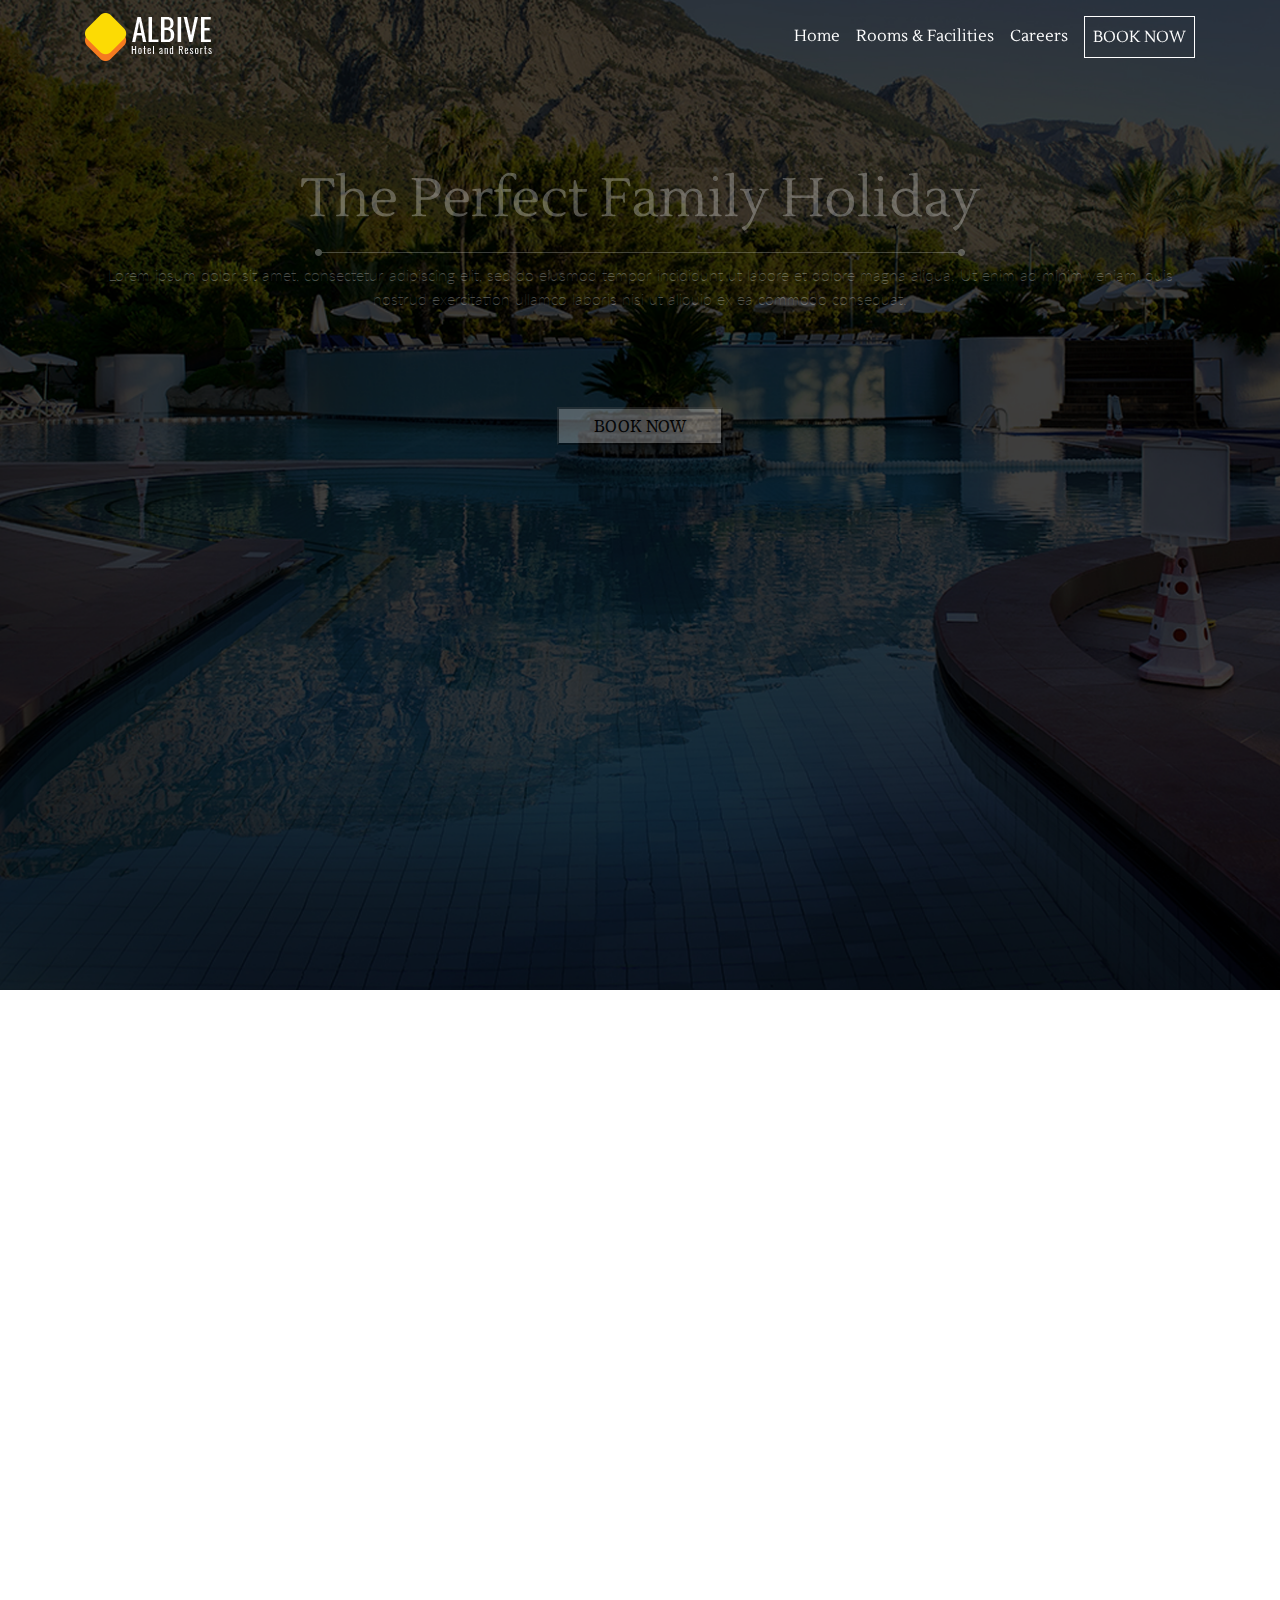
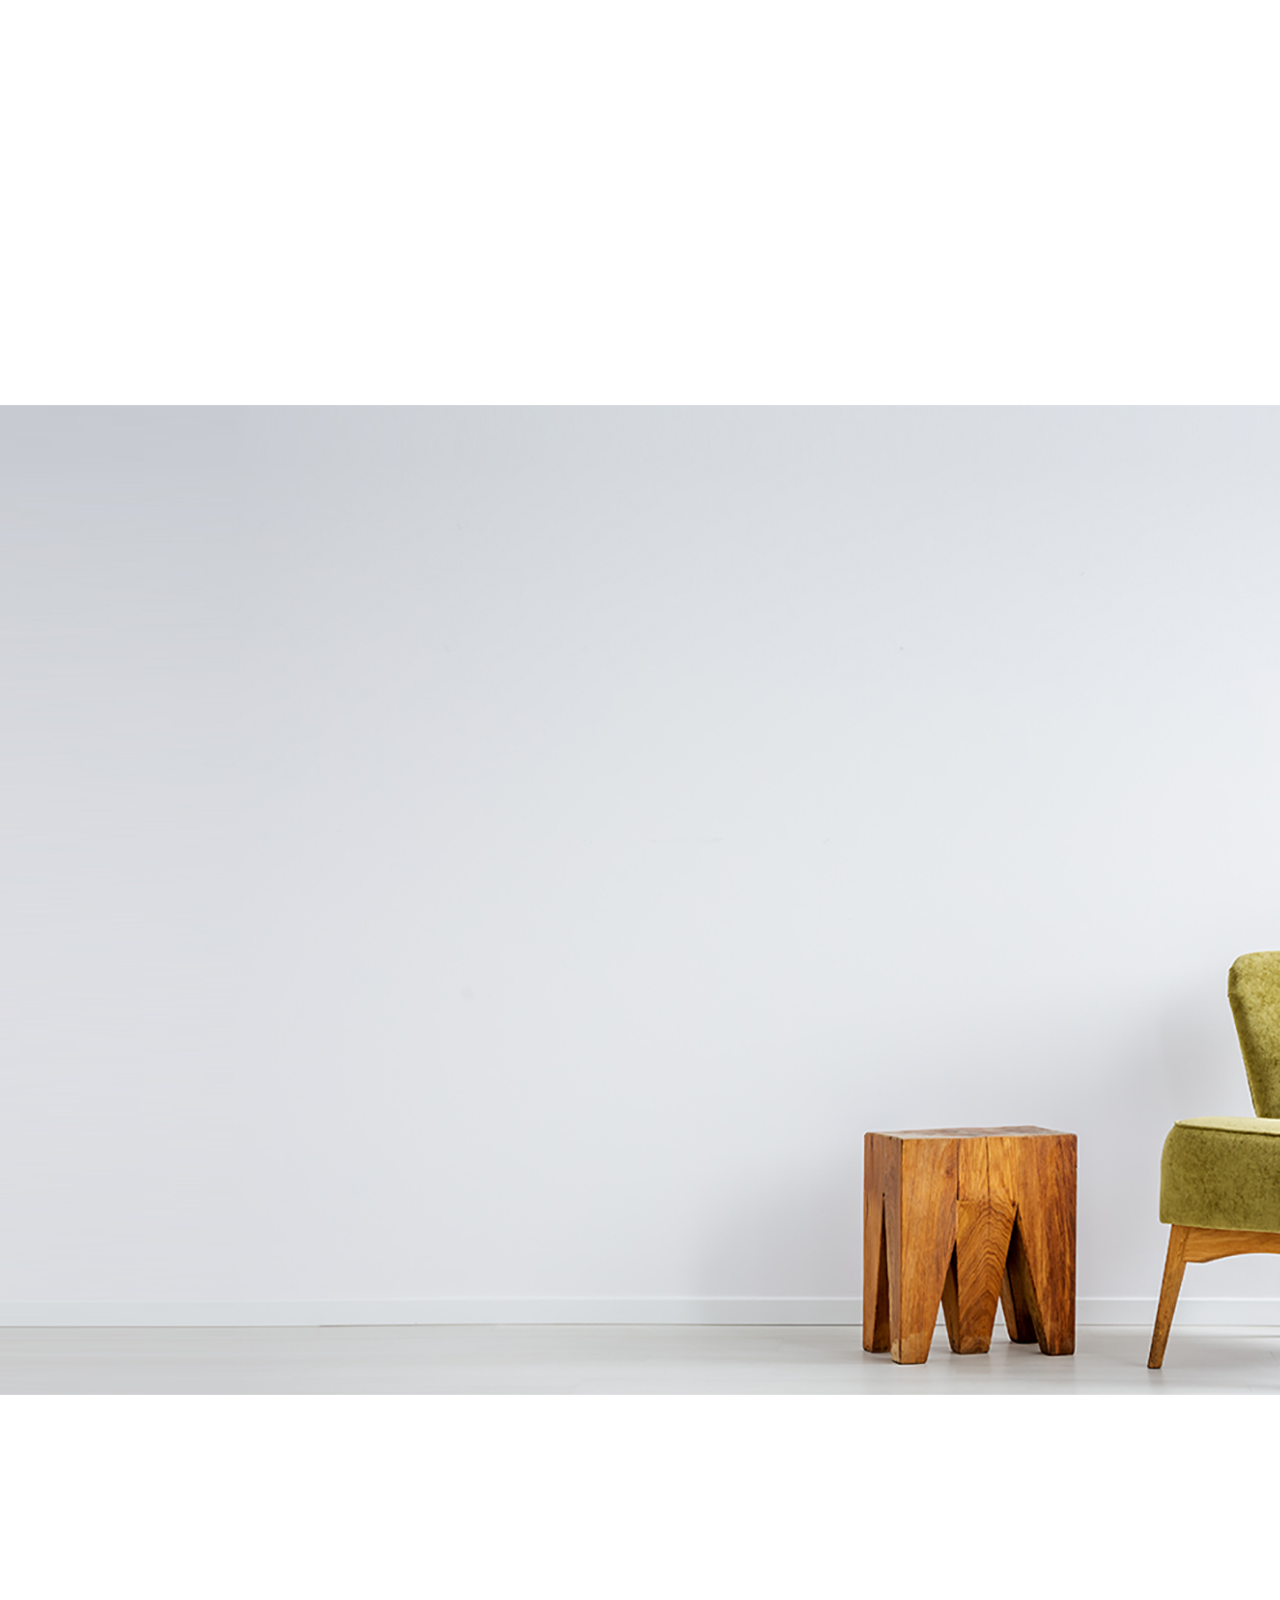
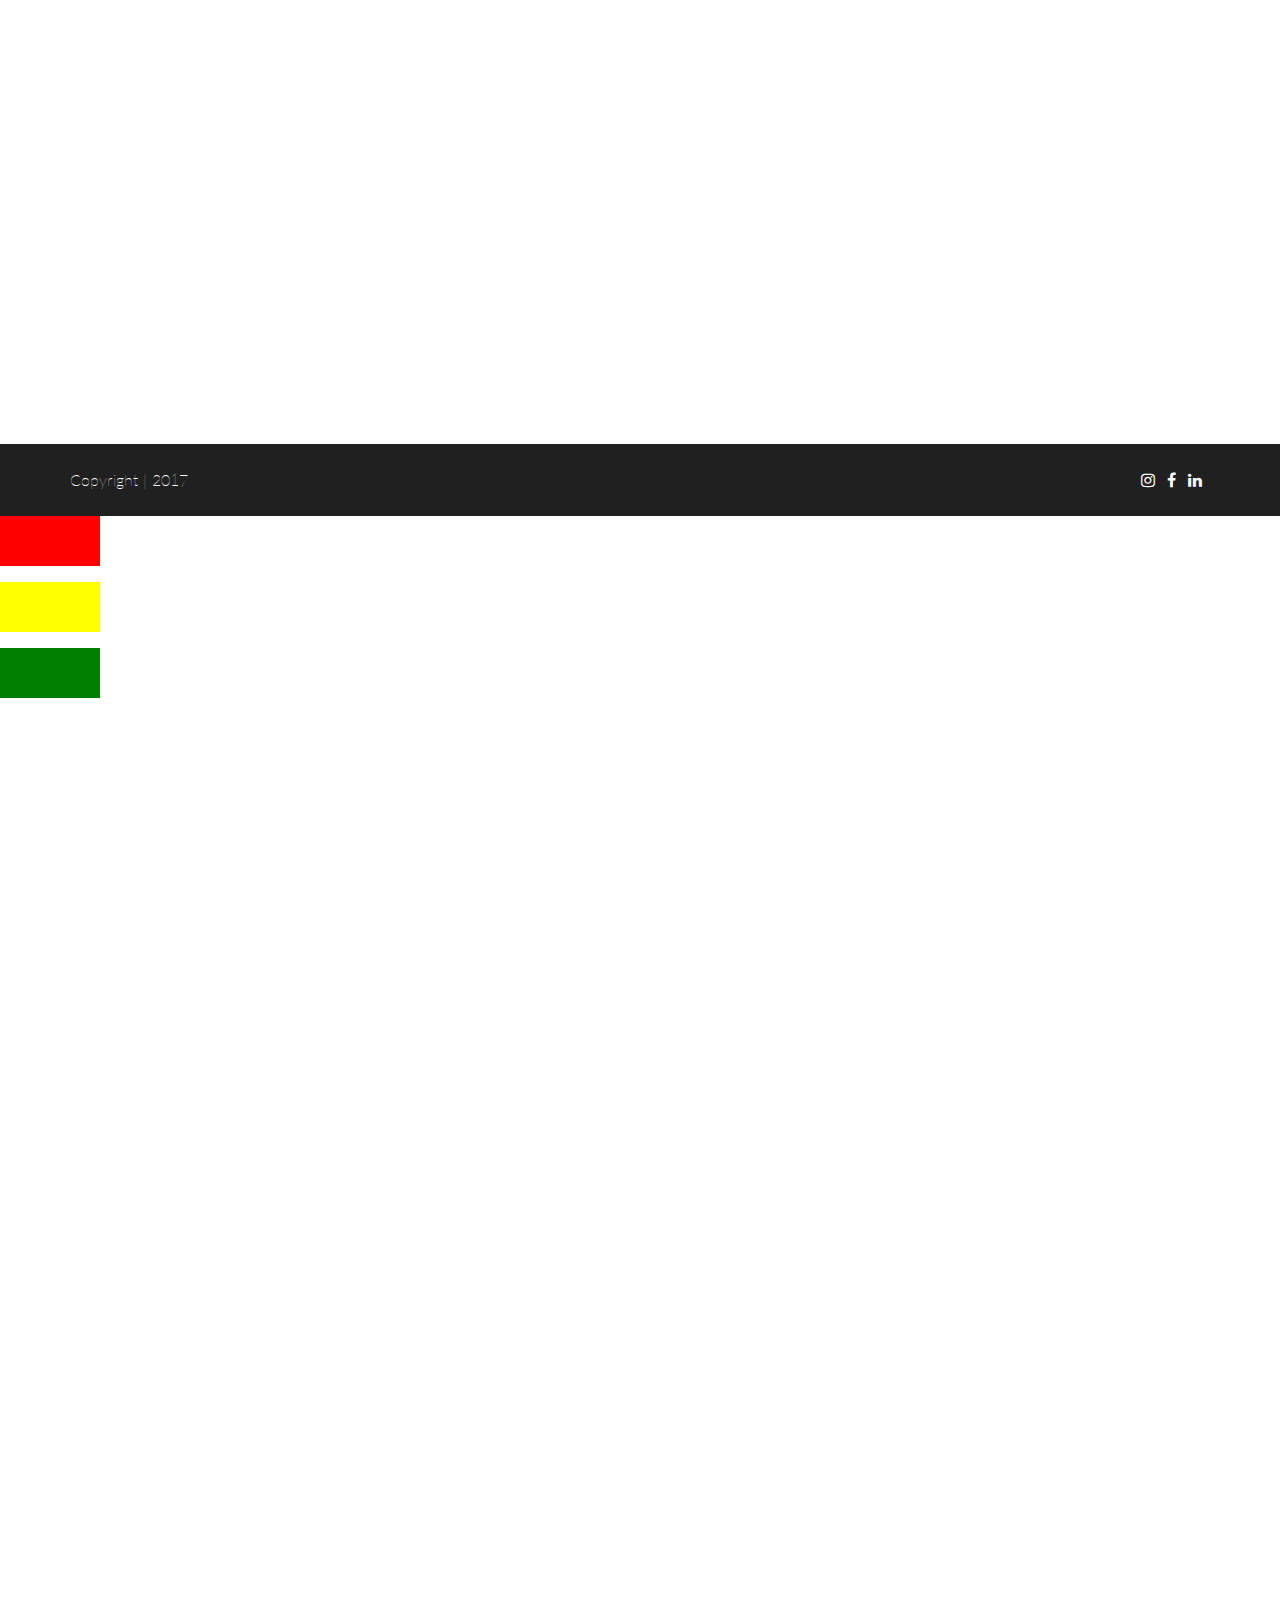
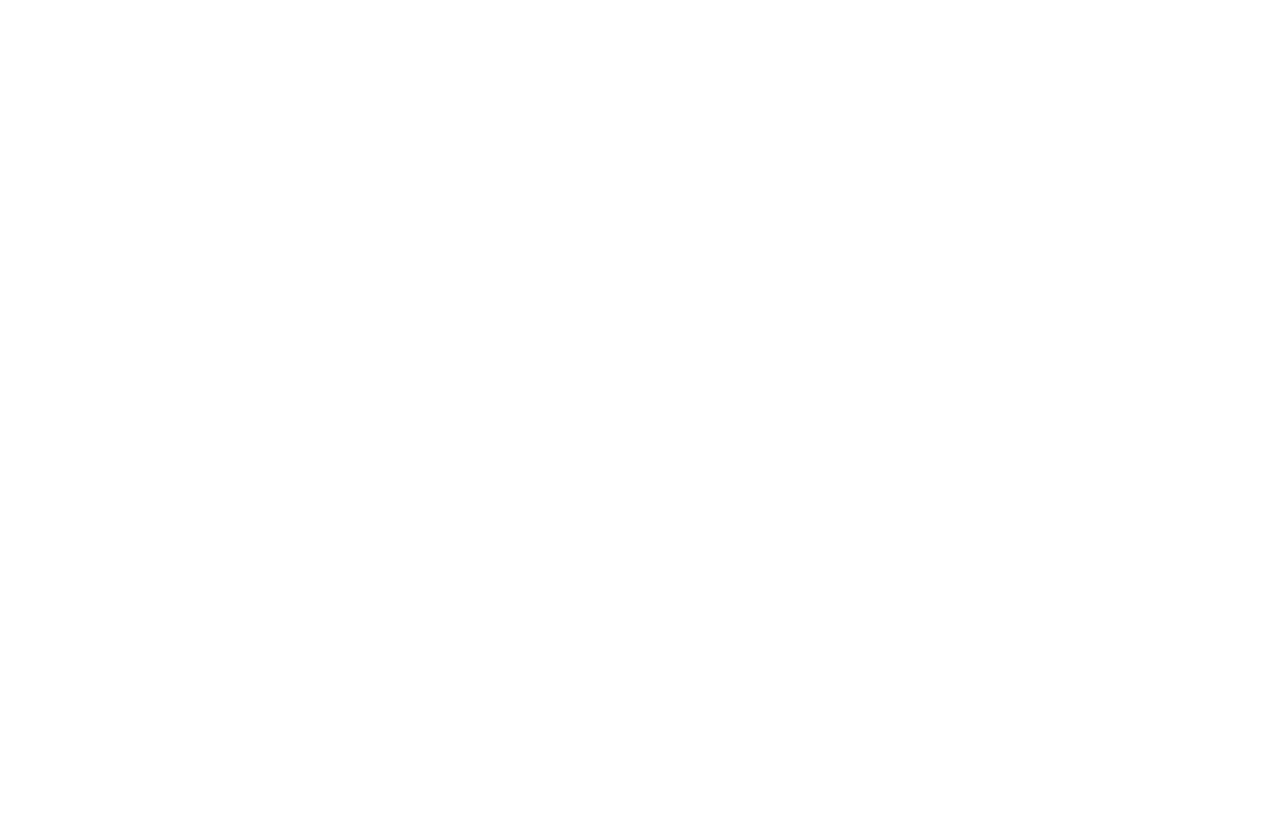
==== index.html @ 394cccb9 "Add files via upload" ====
<!DOCTYPE html>
<html lang="en">

<head>

    <meta charset="utf-8">
    <meta name="viewport" content="width=device-width, initial-scale=1, shrink-to-fit=no">
    <meta name="description" content="">
    <meta name="author" content="">

    <title>Template 1</title>

    <!-- Bootstrap core CSS -->
    <link href="vendor/bootstrap/css/bootstrap.min.css" rel="stylesheet">

    <!-- Custom fonts for this template -->
    <link href="vendor/font-awesome/css/font-awesome.min.css" rel="stylesheet" type="text/css">
    <link href='https://fonts.googleapis.com/css?family=Open+Sans:300italic,400italic,600italic,700italic,800italic,400,300,600,700,800'
        rel='stylesheet' type='text/css'>
    <link href='https://fonts.googleapis.com/css?family=Merriweather:400,300,300italic,400italic,700,700italic,900,900italic'
        rel='stylesheet' type='text/css'>

    <!-- Custom styles for this template -->
    <link href="css/creative.min.css" rel="stylesheet">
    <link href="css/style.css" rel="stylesheet">

</head>

<body>
    <a name="home"></a>
    <nav class="navbar navbar-expand-lg navbar-light fixed-top">
        <div class="container">
            <a class="navbar-brand" href="#home">
                <img src="img/Logo.png" alt="">
            </a>
            <button class="navbar-toggler" type="button" data-toggle="collapse" data-target="#navbarNav" aria-controls="navbarNav" aria-expanded="false"
                aria-label="Toggle navigation">
                <span class="navbar-toggler-icon"></span>
            </button>
            <div class="collapse navbar-collapse" id="navbarNav">
                <ul class="navbar-nav">
                    <li class="nav-item active">
                        <a class="nav-link" href="#home">Home
                            <span class="sr-only">(current)</span>
                        </a>
                    </li>
                    <li class="nav-item">
                        <a class="nav-link" href="#facilities">Rooms &amp; Facilities</a>
                    </li>
                    <li class="nav-item">
                        <a class="nav-link" href="#career">Careers</a>
                    </li>
                    <li class="nav-item">
                        <a class="nav-link book-btn ml-lg-2" href="#Booknow">BOOK NOW</a>
                    </li>
                </ul>
            </div>
        </div>
    </nav>
    <div class="banner-container">
        <div class="container">
            <div class="col-lg-12 centered hide1">
                <h1 class="text-overlay-title text-center text-white">The Perfect Family Holiday</h1>
                <div class="overlay-div">
                    <img src="img/overlay-div.png" alt="">
                </div>
                <p class="text-overlay-content">Lorem ipsum dolor sit amet, consectetur adipiscing elit, sed do eiusmod tempor incididunt ut labore et dolore
                    magna aliqua. Ut enim ad minim veniam, quis nostrud exercitation ullamco laboris nisi ut aliquip ex ea
                    commodo consequat.
                </p>
                <a href="#Booknow">
                    <button class="overlay-booknow booknow">BOOK NOW</button>
                </a>
            </div>
        </div>
    </div>


    <a name="facilities"></a>




    <section class="rooms-facilities">
        <div class="container">
            <div class="hideme">
                <h1 class="text-center">Rooms &amp; Facilities</span>
                </h1>
                <p class="text-center mt-lg-2 rooms-facilities-desc"> Lorem ipsum dolor sit amet, consectetur adipiscing elit, sed do eiusmod tempor incididunt ut labore et dolore
                    magna aliqua.
                </p>
            </div>
            <div class="hideme">
                <div class="row">
                    <div class="col-lg-8">
                        <div id="carouselExampleControls" class="carousel slide" data-ride="carousel">
                            <div class="carousel-inner">
                                <div class="carousel-item active">
                                    <img class="d-block w-100" src="img/Facilities_01.jpg" alt="First slide">
                                </div>
                                <div class="carousel-item">
                                    <img class="d-block w-100" src="img/Facilities_max_04.jpg" alt="First slide">
                                </div>
                                <div class="carousel-item">
                                    <img class="d-block w-100" src="img/Facilities_max_05.jpg" alt="Second slide">
                                </div>
                                <div class="carousel-item">
                                    <img class="d-block w-100" src="img/Facilities_max_01.jpg" alt="Third slide">
                                </div>
                                <div class="carousel-item">
                                    <img class="d-block w-100" src="img/Facilities_max_03.jpg" alt="Third slide">
                                </div>
                                <div class="carousel-item">
                                    <img class="d-block w-100" src="img/Facilities_max_02.jpg" alt="Third slide">
                                </div>
                            </div>
                            <a class="carousel-control-prev" href="#carouselExampleControls" role="button" data-slide="prev">
                                <span class="carousel-control-prev-icon" aria-hidden="true"></span>
                                <span class="sr-only">Previous</span>
                            </a>
                            <a class="carousel-control-next" href="#carouselExampleControls" role="button" data-slide="next">
                                <span class="carousel-control-next-icon" aria-hidden="true"></span>
                                <span class="sr-only">Next</span>
                            </a>
                        </div>
                    </div>
                    <div class="col-lg-4">
                        <div class="">
                            <div class="form-group">
                                <select class="form-control no-border">
                                    <option>2 Bedrooms Unit</option>
                                    <option>3 Bedrooms Unit</option>
                                    <option>4 Bedrooms Unit</option>
                                    <option>5 Bedrooms Unit</option>
                                    <option>6 Bedrooms Unit</option>
                                </select>
                            </div>
                        </div>
                        <p class="unit-text mt-lg-3">Lorem ipsum dolor sit amet, consectetur adipiscing elit, sed do eiusmod tempor incididunt ut labore
                            et dolore magna aliqua.
                        </p>
                        <p class="unit-properties">No. of Bed
                            <span class="unit-property-number">2</span>
                        </p>
                        <p class="unit-properties">No. of Restroom
                            <span class="unit-property-number">1</span>
                        </p>
                        <p class="unit-properties">Floor Area
                            <span class="unit-property-number">30sqM.</span>
                        </p>
                        <a href="#Booknow">
                            <button class="unit-btn">BOOK NOW!</button>
                        </a>
                    </div>
                </div>
            </div>
            <div class="hideme">
                <div class="row mt-lg-3">
                    <div class="col-lg-2 col-md-4 col-sm-6 col-6 mt-3">
                        <img src="img/Facilities_07.jpg" alt="">
                    </div>
                    <div class="col-lg-2 col-md-4 col-sm-6 col-6 mt-3">
                        <img src="img/Facilities_02.jpg" alt="">
                    </div>
                    <div class="col-lg-2 col-md-4 col-sm-6 col-6 mt-3">
                        <img src="img/Facilities_03.jpg" alt="">
                    </div>
                    <div class="col-lg-2 col-md-4 col-sm-6 col-6 mt-3">
                        <img src="img/Facilities_04.jpg" alt="">
                    </div>
                    <div class="col-lg-2 col-md-4 col-sm-6 col-6 mt-3">
                        <img src="img/Facilities_05.jpg" alt="">
                    </div>
                    <div class="col-lg-2 col-md-4 col-sm-6 col-6 mt-3">
                        <img src="img/Facilities_06.jpg" alt="">
                    </div>
                </div>
            </div>
        </div>
    </section>









    <a name="career"></a>
    <Section class="career">
        <div class="container">
            <div class="hideme">
                <div class="career-title-wrapper">
                    <h1 class="text-center">Careers</span>
                    </h1>
                    <p class="text-center mt-lg-2 rooms-facilities-desc"> Lorem ipsum dolor sit amet, consectetur adipiscing elit, sed do eiusmod tempor incididunt ut labore et
                        dolore magna aliqua.
                    </p>
                </div>
            </div>
            <div class="hideme">
                <div class="col-lg-6">
                    <h2 class="career-position">Become a Manager</h2>
                    <p class="career-position-desc">Lorem ipsum dolor sit amet, consectetur adipiscing elit, sed do eiusmod tempor incididunt ut labore et
                        dolore magna aliqua.
                    </p>
                    <div class="career-requirements">
                        <div class="row">
                            <div class="col-lg-5 col-6 career-btn">
                                <p>Female</p>
                                <p>College Graduate</p>
                            </div>
                            <div class="col-lg-5 col-6 career-two">
                                <p>Good Personality</p>
                                <p>3 Years of Experience</p>
                            </div>
                        </div>
                    </div>
                    <div>
                        <br/>
                        <p>Send your resume to hr@albive.com</p>
                    </div>
                </div>
            </div>
        </div>
    </Section>


    <a name="Booknow"></a>
    <section class="book-now">
        <div class="container">
            <div class="hideme">
                <h1 class="text-center mt-lg-5 booking">Book Now</span>
                </h1>
                <p class="text-center mt-lg-2 rooms-facilities-desc"> Lorem ipsum dolor sit amet, consectetur adipiscing elit, sed do eiusmod tempor incididunt ut labore et dolore
                    magna aliqua.
                </p>
            </div>
            <div class="hideme">
                <div class="booknow-item-wrapper">
                    <div class="row">
                        <div class="col-lg-5 col-md-5">
                            <form>
                                <div class="form-group">
                                    <input type="email" class="form-control" id="exampleInputEmail1" aria-describedby="emailHelp" placeholder="Full Name">
                                </div>
                            </form>
                        </div>
                        <div class="col-lg-5 col-md-5">
                            <form>
                                <div class="form-group">
                                    <input type="email" class="form-control" id="exampleInputEmail1" aria-describedby="emailHelp" placeholder="Email">
                                </div>
                            </form>
                        </div>
                        <div class="col-lg-2 col-md-2">
                            <form>
                                <div class="form-group">
                                    <input type="email" class="form-control" id="exampleInputEmail1" aria-describedby="emailHelp" placeholder="Contact Number">
                                </div>
                            </form>
                        </div>
                    </div>
                    <div class="row">
                        <div class="col-lg-2 col-12 col-md-5">
                            <div class="booknow-wrapper">
                                <div class="">
                                    <input class="input-date" type="date" name="date" min="2018-03-22">
                                </div>
                            </div>
                            <p class="inputdate-text">Check In</p>
                        </div>
                        <div class="col-lg-1 col-md-1"></div>
                        <div class="col-lg-2 col-12 col-md-5">
                            <div class="booknow-wrapper">
                                <div class="">
                                    <input class="input-date" type="date" name="date" min="2018-03-22">
                                </div>
                            </div>
                            <p class="inputdate-text">Check Out</p>
                        </div>
                        <div class="col-lg-2">
                            <div class="booknow-wrapper input-date-number">
                                <div class="row">
                                    <div class="col-lg-5 col-5 col-md-5">
                                        <input class="input-date" type="number" name="number" min="1" max="10" placeholder="0">
                                    </div>
                                    <div class="col-lg-1 col-2 col-md-1"></div>
                                    <div class="col-lg-5 col-5 col-md-5">
                                        <input class="input-date" type="number" name="number" min="0" max="10" placeholder="0">
                                    </div>
                                </div>
                            </div>
                            <div class="input-date-number">
                                <div class="row">
                                    <div class="col-lg-5 col-5 col-md-5">
                                        <p class="inputdate-text">Adult</p>
                                    </div>
                                    <div class="col-lg-1 col-2 col-md-1"></div>
                                    <div class="col-lg-5 col-5 col-md-5">
                                        <p class="inputdate-text">Child</p>
                                    </div>
                                </div>
                            </div>
                        </div>
                        <div class="col-lg-1"></div>
                        <div class="col-lg-2 unit-type-responsive">
                            <div class="booknow-wrapper">
                                <div class="form-group">
                                    <select class="form-control no-border">
                                        <option>2 Bedrooms Unit</option>
                                        <option>3 Bedrooms Unit</option>
                                        <option>4 Bedrooms Unit</option>
                                        <option>5 Bedrooms Unit</option>
                                        <option>6 Bedrooms Unit</option>
                                    </select>
                                </div>
                            </div>
                        </div>
                        <div class="col-lg-2 unit-type-responsive">
                            <a href="#home">
                                <button class="booknow-btn">Book Now!</button>
                            </a>
                        </div>
                    </div>
                </div>
            </div>
        </div>
        </div>
        </div>
    </section>
    <footer class="footer">
        <div class="container">
            <div class="row">
                <p class="footer-copyright">Copyright | 2017</p>
                <div class="social-media">
                    <div class="">
                        <a href="#home">
                            <i class="fa fa-instagram mt-lg-2 mr-lg-2 mb-lg-2" style="color: white;"></i>
                        </a>
                        <a href="#home">
                            <i class="fa fa-facebook mt-lg-2 mr-lg-2 mb-lg-2" style="color: white;"></i>
                        </a>
                        <a href="#home">
                            <i class="fa fa-linkedin mt-lg-2 mr-lg-2 mb-lg-2" style="color: white;"></i>
                        </a>
                    </div>
                </div>
            </div>
        </div>
    </footer>

    <a href="#home">
        <button onclick="topFunction()" id="myBtn" title="Go to top">
            <i class="fa fa-angle-up" aria-hidden="true"></i>
        </button>
    </a>







    <div class="sample">
        <p class="sample-bg-red"></p>
        <p class="sample-bg-yellow"></p>
        <p class="sample-bg-green"></p>
    </div>


    <!-- Bootstrap core JavaScript -->
    <script src="vendor/jquery/jquery.min.js"></script>
    <script src="vendor/bootstrap/js/bootstrap.bundle.min.js"></script>

    <!-- Custom scripts for this template -->
    <script language="JavaScript" type="text/javascript" src="js/sample.js"></script>

</body>

</html>
---- css/creative.min.css ----
body,html{width:100%;height:100%}body{font-family:Merriweather,'Helvetica Neue',Arial,sans-serif}hr{max-width:50px;border-width:3px;border-color:#f05f40}hr.light{border-color:#fff}a{color:#f05f40;-webkit-transition:all .2s;-moz-transition:all .2s;transition:all .2s}a:hover{color:#f05f40}h1,h2,h3,h4,h5,h6{font-family:'Open Sans','Helvetica Neue',Arial,sans-serif}.bg-primary{background-color:#f05f40!important}.bg-dark{background-color:#212529!important}.text-faded{color:rgba(255,255,255,.7)}section{padding:8rem 0}.section-heading{margin-top:0}::-moz-selection{color:#fff;background:#212529;text-shadow:none}::selection{color:#fff;background:#212529;text-shadow:none}img::selection{color:#fff;background:0 0}img::-moz-selection{color:#fff;background:0 0}#mainNav{border-bottom:1px solid rgba(33,37,41,.1);background-color:#fff;font-family:'Open Sans','Helvetica Neue',Arial,sans-serif;-webkit-transition:all .2s;-moz-transition:all .2s;transition:all .2s}#mainNav .navbar-brand{font-weight:700;text-transform:uppercase;color:#f05f40;font-family:'Open Sans','Helvetica Neue',Arial,sans-serif}#mainNav .navbar-brand:focus,#mainNav .navbar-brand:hover{color:#f05f40}#mainNav .navbar-nav>li.nav-item>a.nav-link,#mainNav .navbar-nav>li.nav-item>a.nav-link:focus{font-size:.9rem;font-weight:700;text-transform:uppercase;color:#212529}#mainNav .navbar-nav>li.nav-item>a.nav-link:focus:hover,#mainNav .navbar-nav>li.nav-item>a.nav-link:hover{color:#f05f40}#mainNav .navbar-nav>li.nav-item>a.nav-link.active,#mainNav .navbar-nav>li.nav-item>a.nav-link:focus.active{color:#f05f40!important;background-color:transparent}#mainNav .navbar-nav>li.nav-item>a.nav-link.active:hover,#mainNav .navbar-nav>li.nav-item>a.nav-link:focus.active:hover{background-color:transparent}@media (min-width:992px){#mainNav{border-color:transparent;background-color:transparent}#mainNav .navbar-brand{color:rgba(255,255,255,.7)}#mainNav .navbar-brand:focus,#mainNav .navbar-brand:hover{color:#fff}#mainNav .navbar-nav>li.nav-item>a.nav-link{padding:.5rem 1rem}#mainNav .navbar-nav>li.nav-item>a.nav-link,#mainNav .navbar-nav>li.nav-item>a.nav-link:focus{color:rgba(255,255,255,.7)}#mainNav .navbar-nav>li.nav-item>a.nav-link:focus:hover,#mainNav .navbar-nav>li.nav-item>a.nav-link:hover{color:#fff}#mainNav.navbar-shrink{border-bottom:1px solid rgba(33,37,41,.1);background-color:#fff}#mainNav.navbar-shrink .navbar-brand{color:#f05f40}#mainNav.navbar-shrink .navbar-brand:focus,#mainNav.navbar-shrink .navbar-brand:hover{color:#f05f40}#mainNav.navbar-shrink .navbar-nav>li.nav-item>a.nav-link,#mainNav.navbar-shrink .navbar-nav>li.nav-item>a.nav-link:focus{color:#212529}#mainNav.navbar-shrink .navbar-nav>li.nav-item>a.nav-link:focus:hover,#mainNav.navbar-shrink .navbar-nav>li.nav-item>a.nav-link:hover{color:#f05f40}}header.masthead{padding-top:10rem;padding-bottom:calc(10rem - 56px);background-image:url(../img/header.jpg);background-position:center center;-webkit-background-size:cover;-moz-background-size:cover;-o-background-size:cover;background-size:cover}header.masthead hr{margin-top:30px;margin-bottom:30px}header.masthead h1{font-size:2rem}header.masthead p{font-weight:300}@media (min-width:768px){header.masthead p{font-size:1.15rem}}@media (min-width:992px){header.masthead{height:100vh;min-height:650px;padding-top:0;padding-bottom:0}header.masthead h1{font-size:3rem}}@media (min-width:1200px){header.masthead h1{font-size:4rem}}.service-box{max-width:400px}.portfolio-box{position:relative;display:block;max-width:650px;margin:0 auto}.portfolio-box .portfolio-box-caption{position:absolute;bottom:0;display:block;width:100%;height:100%;text-align:center;opacity:0;color:#fff;background:rgba(240,95,64,.9);-webkit-transition:all .2s;-moz-transition:all .2s;transition:all .2s}.portfolio-box .portfolio-box-caption .portfolio-box-caption-content{position:absolute;top:50%;width:100%;transform:translateY(-50%);text-align:center}.portfolio-box .portfolio-box-caption .portfolio-box-caption-content .project-category,.portfolio-box .portfolio-box-caption .portfolio-box-caption-content .project-name{padding:0 15px;font-family:'Open Sans','Helvetica Neue',Arial,sans-serif}.portfolio-box .portfolio-box-caption .portfolio-box-caption-content .project-category{font-size:14px;font-weight:600;text-transform:uppercase}.portfolio-box .portfolio-box-caption .portfolio-box-caption-content .project-name{font-size:18px}.portfolio-box:hover .portfolio-box-caption{opacity:1}.portfolio-box:focus{outline:0}@media (min-width:768px){.portfolio-box .portfolio-box-caption .portfolio-box-caption-content .project-category{font-size:16px}.portfolio-box .portfolio-box-caption .portfolio-box-caption-content .project-name{font-size:22px}}.text-primary{color:#f05f40!important}.btn{font-weight:700;text-transform:uppercase;border:none;border-radius:300px;font-family:'Open Sans','Helvetica Neue',Arial,sans-serif}.btn-xl{padding:1rem 2rem}.btn-primary{background-color:#f05f40;border-color:#f05f40}.btn-primary:active,.btn-primary:focus,.btn-primary:hover{color:#fff;background-color:#ee4b28!important}.btn-primary:active,.btn-primary:focus{box-shadow:0 0 0 .2rem rgba(240,95,64,.5)!important}
---- css/style.css ----
@import url('https://fonts.googleapis.com/css?family=Lustria');
@import url('https://fonts.googleapis.com/css?family=Lato');


h1,
h2,
h3,
h4,
h5 {
    font-family: 'Lustria', serif !important;
}

p {
  font-family: 'Lato', sans-serif !important;
  font-weight: 100;
}

h1 {
  font-size: 54px
}

h2 {
  font-size: 36px
}

h3 {
  font-size: 20px
}

p {
  font-size: 16px
}

.btn {
  font-family: 'Lustria', serif !important;
  font-weight: 100 !important;
  border-radius: 0
}


.banner-container {
  background-image: url('../img/BannerHD.png');
  background-position: center;
  background-repeat: no-repeat;
  background-size: cover;
  width: 100%;
  height: 990px;
  position: relative;
  text-align: center;
}

div#main-content { display: none; }

/** Navbar **/

.nav-wrapper {
  margin-left: auto
}

.bg-light {
  background-color: #ffffff00 !important
}

.nav-link {
  color: #ffffff !important
}

nav button {
  margin-left: auto;
  color: #ffffff;
}

.nav-width {
  width: 1366px;
  margin: auto
}

.book-btn {
  border: 1px solid white
}

.samplecontainer {
  height: 1000px
}

nav a {
  font-family: 'Lustria', serif !important;
}

.navbar-nav {
  margin-left: auto
}


.navbar-toggler.navbar-toggler {
  border-color: rgb(255,255,255,1) !important;
}
.navbar-light .navbar-toggler-icon {
background-image: url("data:image/svg+xml;charset=utf8,%3Csvg viewBox='0 0 32 32' xmlns='http://www.w3.org/2000/svg'%3E%3Cpath stroke='rgba(255,255,255,1)' stroke-width='2' stroke-linecap='round' stroke-miterlimit='10' d='M4 8h24M4 16h24M4 24h24'/%3E%3C/svg%3E") !important;
}


.hideme {
  opacity:0;
}


/**end**/

/** Overlay **/

.text-overlay {
  position: absolute
}

.centered {
  text-align: center;
  padding-top:15%;
}

.centered p{
  color:#ffffff;
}

.overlay h1 {
  font-weight: 100 !important;
  font-size: 54px !important
}

.overlay .text-overlay-content {
  color: #ffffffb9 !important
}

.booknow {
  padding: 5px 35px 5px 35px;
}

.overlay-booknow {
  margin-top: 80px;
  background-color: #ffffff;
}
/** end **/

/** Rooms & Facilities **/

.line {
  position: absolute;
  content: '';
  background-color: black;
  width: 30px;
  height: 2px;
  top: -33px;
  left: 0;
}

.btn-secondary {
  background-color: #ffffff00;
  color: #000000;
  border: none;
  border-bottom: 1px solid #000000;
  padding: 5px 10px 5px 10px
}

.btn-secondary:hover {
  background-color: #f5f5f5;
  color: #000000
}

.dropdown {
  border-radius: 0
}

.dropdown .dropdown-toggle::after {
  float: right
}

.unitbedroom {
  float: left
}

.dropdown .btn {
  width: 350px;
  margin-left: 0
}



.unit-properties {
  float: left;
  width: 350px;
  border-bottom: 1px solid #000000;
  margin-top: 30px
}

.unit-properties span{
  float: right
}

.overlay-div {
  text-align: center
}



.unit-btn {
  background-color: #1d1d1d;
  color: #ffffff;
  padding: 8px 30px 8px 30px;
  margin-top: 30px;
}

.unit-btn:hover {
  cursor: pointer;
  background-color: #474747
}

.rooms-facilities .col-lg-4 {
  margin-top: 30px
}

.rooms-facilities-desc {
  margin-bottom: 50px
}


.rooms-facilities .booknow-wrapper {
  margin-top: 0
}

.rooms-facilities .no-border {
  border-bottom: 1px solid #000000;
  border-radius: 0
}

.rooms-facilities {
  margin-top: 100px
}

/** career **/

.career {
  background-image: url('../img/Career-BG.jpg');
  background-repeat: no-repeat;
  background-size: cover;
  background-position: center;
  width: 100%;
  height: 990px;
  margin-top: 100px;
}

.career-title-wrapper {
  padding-top: 100px
}

.career .container .col-lg-6 {
  padding-top: 10%
}

.career-position {
  padding-bottom: 10px;
  border-bottom: 1px solid #000000;
  width: 350px
}

.career-position-desc {
  margin-top: 30px
} 

.career .career-btn {
  border-right: 1px solid #000000
}

.career-two {
  margin-left: 25px
}

.career-requirements {
  margin-top: 50px
}

.join-btn {
  width: 180px;
  padding: 10px 0;
  background-color: #1d1d1d;
  color: #ffffff;
  margin-top: 80px
}


/** book now **/

.book-now {
  padding-top:70px !important;
}

.form-control {
  border: none;
  border-bottom: 1px solid #000000;
  border-radius: 0
}

.dropdown-booknow .btn-secondary {
  width: 100%;
  border: none
}

.booknow-wrapper {
  border-bottom: 1px solid #000000;
  margin-top: 30px;
}

.booknow-wrapper .btn-secondary {
  border: none;
  padding: 0;
  width: 100%;
}

.form-group {
  border: none;
  margin-bottom: 0
}

.no-border {
  border: none
}


.booknow-wrapper span {
  font-size: 15px
}

.booknow-btn {
  background-color: #1d1d1d;
  color: #ffffff;
  padding: 8px 30px 8px 30px;
  margin-top: 30px;
  width: 100%
}



.booknow-item-wrapper {
  margin-top: 150px;
  margin-bottom: 150px
}

.input-date {
  border: none;
  width: 100%
}

.input-date-number .input-date {
  width: 100%
}

.inputdate-text {
  color: #00000075
}


/** footer **/

.footer {
  background-color: #202020;
  padding: 20px
}

.footer p {
  color: white
}


section {
  padding: 0
}


/** line **/

.linesample span::before {
  content: '';
  position: absolute;
  right: 18px;
  width: 21px;
  top: 50%;
  height: 1px;
  background-color: #cccccc;

}

.linesample .container {
  position: relative
}


.sticky-top.scrolled {
  background-color: rgba(0, 0, 0, .85);
  -webkit-backdrop-filter: saturate(180%) blur(20px);
  backdrop-filter: saturate(180%) blur(20px);
  transition: background-color 200ms linear;
}


#myBtn {
  display: none; /* Hidden by default */
  position: fixed; /* Fixed/sticky position */
  bottom: 1px; /* Place the button at the bottom of the page */
  right: 30px; /* Place the button 30px from the right */
  z-index: 99; /* Make sure it does not overlap */
  border: none; /* Remove borders */
  outline: none; /* Remove outline */
  background-color: #000000; /* Set a background color */
  color: white; /* Text color */
  cursor: pointer; /* Add a mouse pointer on hover */
  padding: 15px; /* Some padding */
  border-radius: 10px; /* Rounded corners */
  font-size: 18px; /* Increase font size */
  width: 60px
}

#myBtn:hover {
  background-color: #555; /* Add a dark-grey background on hover */
}

.social-media {
  margin-left: auto
}

.social-media {
  margin-top: auto;
  margin-bottom: auto
}

.footer-copyright {
  margin-top: auto;
  margin-bottom: auto
}






/** Media Q **/

@media only screen and (max-width: 1440px) {

}

@media only screen and (max-width: 1024px) and (min-width: 768px) {
  .overlay-booknow {
    margin-top: 30px;
    background-color: #ffffff
  }

  .centered {
    padding-top:25%;
  }

  .unit-properties {
    width: 300px;
  }

  .ftr-image {
    width: 100%;
  }

  .rooms-facilities .container .row .col-md-4 img {
    width: 100% !important
  }

  .rooms-facilities .col-lg-4 {
    margin-top: 10px
  }

  .book-now .col-lg-2 {
    -webkit-box-flex: 0;
    -ms-flex: 0 0 33.333333%;
    flex: 0 0 33.333333%;
    max-width: 33.333333%;
  }
  .book-now .col-lg-5 {
    -webkit-box-flex: 0;
    -ms-flex: 0 0 33.333333%;
    flex: 0 0 33.333333%;
    max-width: 33.333333%;
  }

  .book-now .col-lg-1 {
    max-width: 0;
    padding: 0
  }

  .input-date {
    width: 100%
  }

  .input-date-number .input-date {
    width: 100%
  }

  .book-now .input-date-number .col-lg-5 {
    -webkit-box-flex: 0;
    -ms-flex: 0 0 50%;
    flex: 0 0 50%;
    max-width: 50%;
  }

  .unit-type-responsive {
    -webkit-box-flex: 0 !important;
    -ms-flex: 0 0 100% !important;
    flex: 0 0 100% !important;
    max-width: 100% !important;
  }

  .social-media {
    text-align: center;
    padding-top: 10px;
    padding-bottom: 10px;
    margin-right: auto
  }

  .footer-copyright {
    margin-left: auto;
    margin-top: auto;
    margin-bottom: auto
  }

  .fa {
    font-size: 30px
  }


}


.box {
  background: blue
}


@media only scree and (max-width: 768px) {
  .box {
    background: red
  }
}
@media only scree and (max-width: 450px) {
  .box {
    background: pink
  }
}


@media only screen and (max-width: 768px){
  .unit-properties {
    float: none;
  }

  .centered {
    padding-top:40%;
  }

  .ftr-image {
    width: 688px;
  }

  .career .career-requirements .col-6 {
    -webkit-box-flex: 0;
    -ms-flex: 0 0 50%;
    flex: 0 0 50%;
    max-width: 30%;
  }

  .rooms-facilities .container .row .col-md-4 img {
    width: 100% !important
  }

  .input-date {
    width: 100%
  }

  .book-now {
    margin-top: 30px
  }

  .overlay-booknow {
    margin-top: 30px;
    background-color: #ffffff;
  }

  .book-btn {
    border: none
  }

  .navbar-nav {
    float: right;
    text-align: right
  }

  .nav-link {
    font-size: 30px
  }

  .unit-btn {
    margin-bottom: 30px
  }

  .navbar {
    background-color: rgba(0,0,0,0.7) !important
  }

  .input-date-number .input-date {
    width: 100%
  }

  .social-media {
    text-align: center;
    padding-top: 10px;
    padding-bottom: 10px;
    margin-right: auto
  }

  .footer-copyright {
    margin-left: auto;
    margin-top: auto;
    margin-bottom: auto
  }

  .fa {
    font-size: 30px
  }

  .hideme {
    opacity:1;
  }

  .overlay-div img {
    display: none
  }
 
}

@media only screen and (max-width: 414px) {

  .overlay-div img {
    display: none
  }

  .banner-container {
    height: 700px
  }
  
  .overlay-div {
    border-bottom: 1px solid #ffffff;
    margin: 30px 0
  }
  
  .ftr-image {
    width: 380px;
  }

  .unit-btn {
    margin-left: 28%;
    margin-bottom: 20px
  }

  .book-btn {
    border: none
  }
  .career-two{
    margin-left: 0
  }

  .career {
    height: 800px;
  }

  .book-now {
    margin-top: 30px
  }

  .overlay-booknow {
    margin-top: 30px;
    background-color: #ffffff
  }

  .footer-copyright {
    text-align: center;
    padding-top: 10px
  }

  .footer .row {
    display: block;
    margin-right: -15px;
    margin-left: -15px;
  }
  .input-date {
    width: 100%
  }

  .career .career-requirements .col-6 {
    -webkit-box-flex: 0;
    -ms-flex: 0 0 50%;
    flex: 0 0 50%;
    max-width: 50%;
  }

  .input-date-number .input-date {
    width: 100%
  }

  .booknow-wrapper.input-date-number  {
    border: none
  }

  .input-date-number .input-date {
    border-bottom: 1px solid #000000
  }

  .no-border {
    padding: 0;
  }

  .form-control {
    padding-left: 0
  }

  .social-media {
    text-align: center;
    padding-top: 10px;
    padding-bottom: 10px;
  }

  .fa {
    font-size: 20px
  }

  .nav-link {
    font-size: 20px
  }

  .hideme {
    opacity:1;
  }

}

@media only screen and (max-width: 375px) {
  .ftr-image {
    width: 330px;
  }

  .centered {
    padding-top:20%;
  }

  .overlay-div img {
    display:none;
  }

  .unit-properties {
    width: 330px
  }
  img {
    width: 100%
  }

  .career-position {
    width: 300px;
  }

  .input-date {
    width: 100%
  }

  .unit-btn {
    margin-left: 24%;
    margin-bottom: 20px
  }

  .no-border {
    padding: 0;
  }

  .form-control {
    padding-left: 0
  }

  .social-media {
    text-align: center;
    padding-top: 10px;
    padding-bottom: 10px;
  }

  .hideme {
    opacity:1;
  }


}

@media only screen and (max-width: 360px) {
  .ftr-image {
    width: 330px;
  }

  .unit-properties {
    width: 330px
  }
  img {
    width: 100%
  }

  .career-position {
    width: 300px;
  }

  .input-date {
    width: 100%
  }

  .input-date-number .input-date {
    width: 100%
  }

  .no-border {
    padding: 0;
  }

  .form-control {
    padding-left: 0
  }

  .social-media {
    text-align: center;
    padding-top: 10px;
    padding-bottom: 10px;
  }

  .hideme {
    opacity:1;
  }
}

@media only screen and (max-width: 320px) {
  .ftr-image {
    width: 290px;
  }

  .unit-properties {
    width: 280px
  }

  .career-position {
    width: 270px;
  }

  .input-date {
    width: 100%
  }

  .input-date-number .input-date {
    width: 100%
  }

  .no-border {
    padding: 0;
  }

  .form-control {
    padding-left: 0
  }

  .social-media {
    text-align: center;
    padding-top: 10px;
    padding-bottom: 10px;
  }

  .hideme {
    opacity:1;
  }
  

  
}




.sample-bg-red,
.sample-bg-yellow,
.sample-bg-green {
  width: 100px;
  height: 50px;
}

.sample-bg-red {
  background: red;
}
.sample-bg-yellow {
  background: yellow;
}
.sample-bg-green {
  background: green;
}

.sample {
  height: 1920px;
}
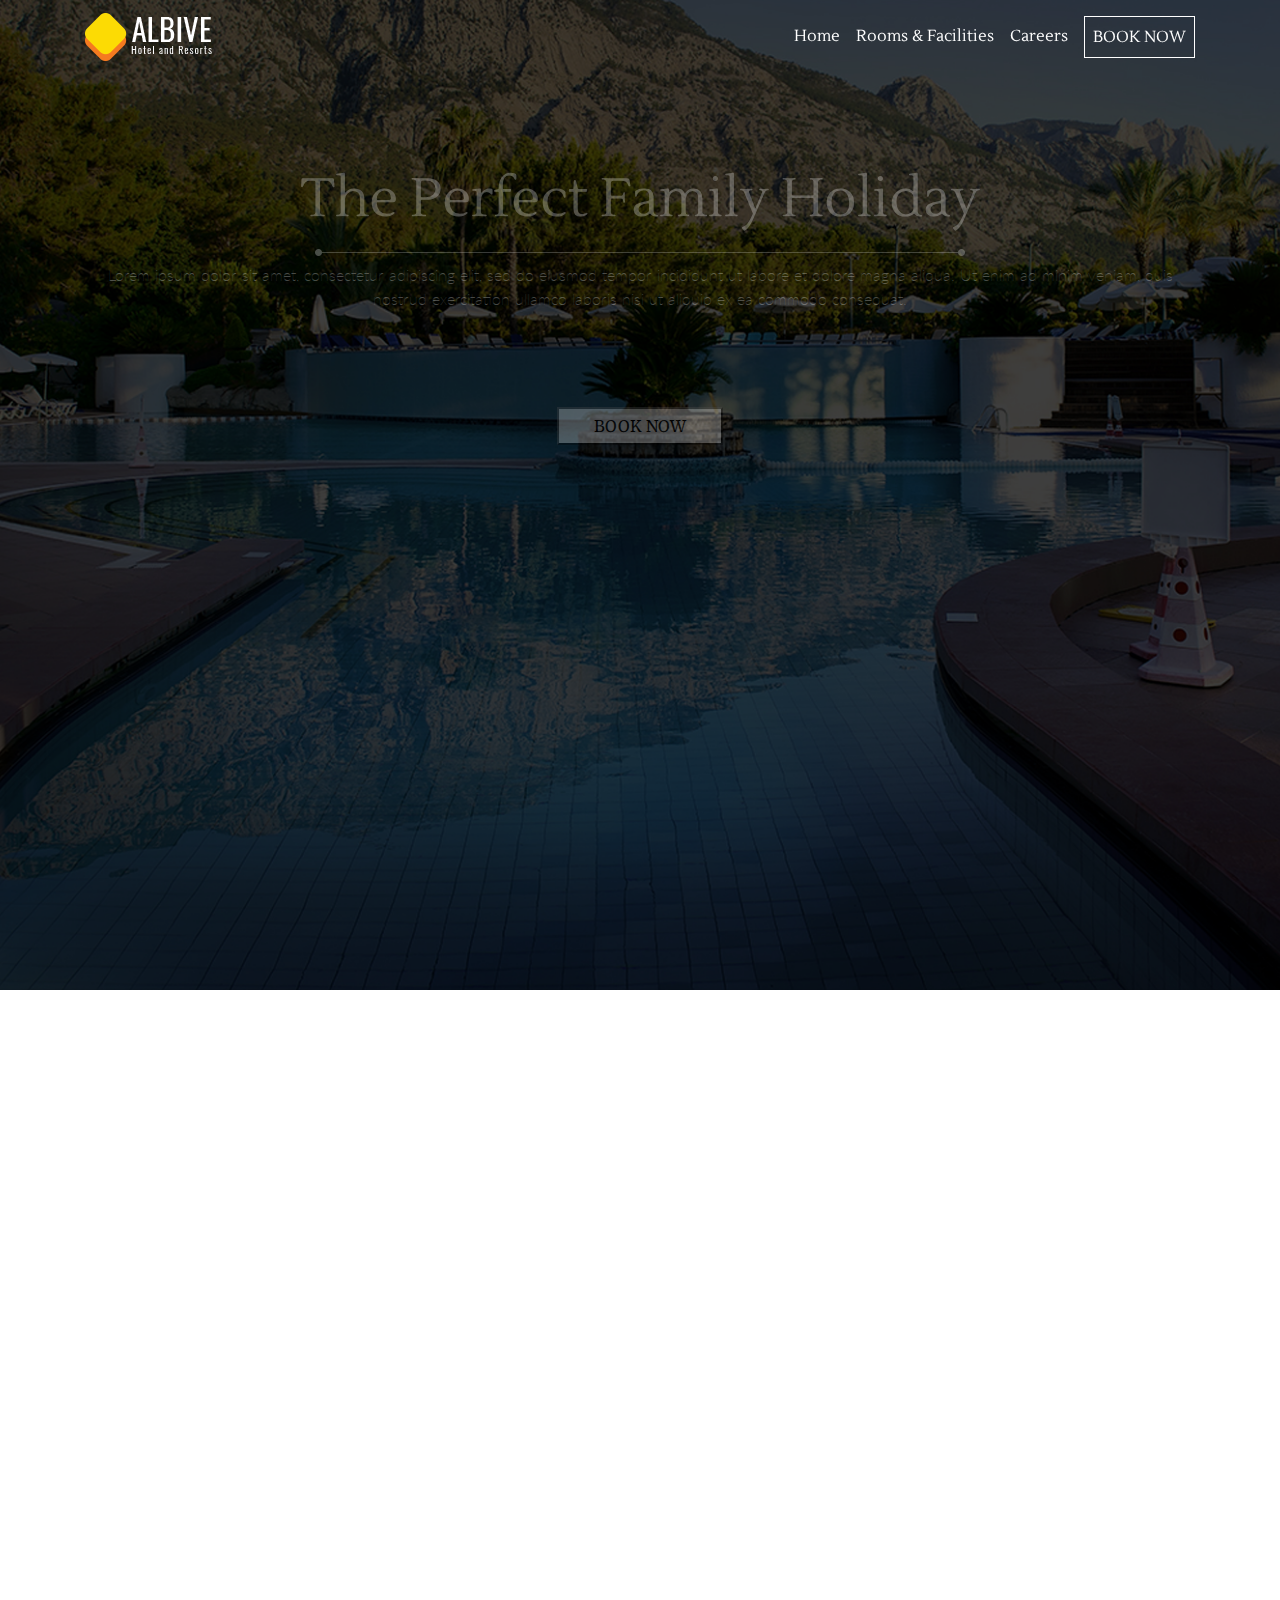
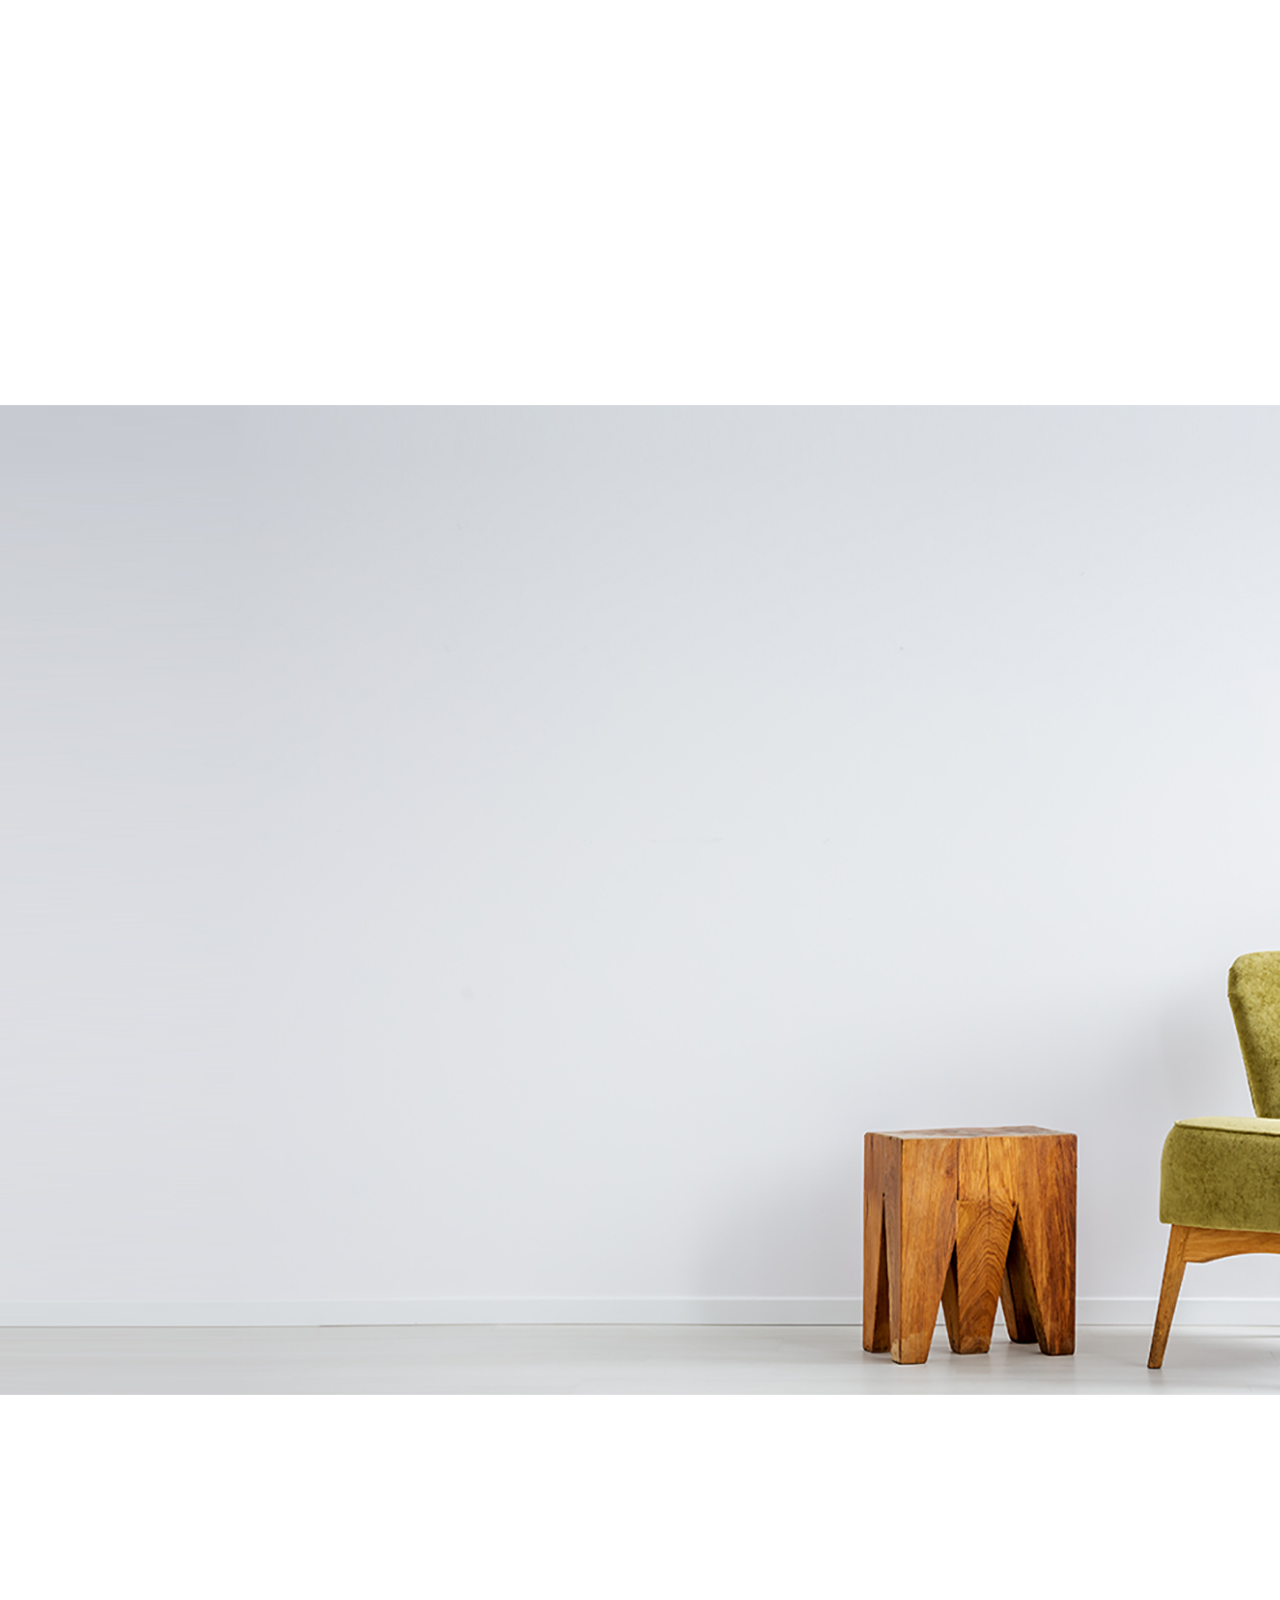
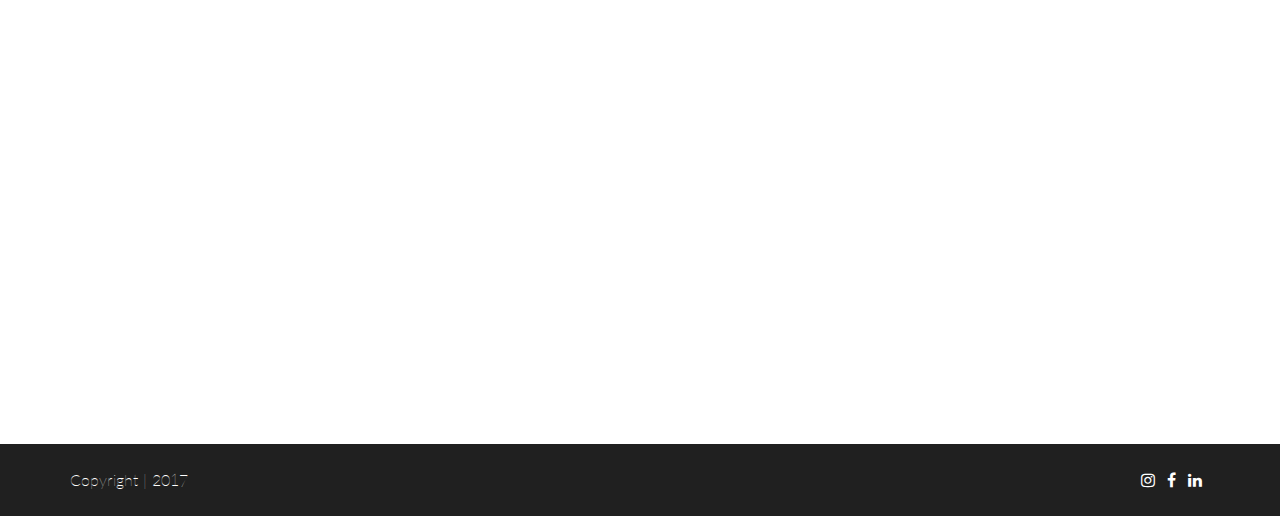
==== commit d4fa036d: "Update index.html" ====
--- a/index.html
+++ b/index.html
@@ -360,16 +360,6 @@
 
 
 
-
-
-
-    <div class="sample">
-        <p class="sample-bg-red"></p>
-        <p class="sample-bg-yellow"></p>
-        <p class="sample-bg-green"></p>
-    </div>
-
-
     <!-- Bootstrap core JavaScript -->
     <script src="vendor/jquery/jquery.min.js"></script>
     <script src="vendor/bootstrap/js/bootstrap.bundle.min.js"></script>
@@ -379,4 +369,4 @@
 
 </body>
 
-</html>+</html>
--- a/css/style.css
+++ b/css/style.css
@@ -884,27 +884,3 @@
 
   
 }
-
-
-
-
-.sample-bg-red,
-.sample-bg-yellow,
-.sample-bg-green {
-  width: 100px;
-  height: 50px;
-}
-
-.sample-bg-red {
-  background: red;
-}
-.sample-bg-yellow {
-  background: yellow;
-}
-.sample-bg-green {
-  background: green;
-}
-
-.sample {
-  height: 1920px;
-}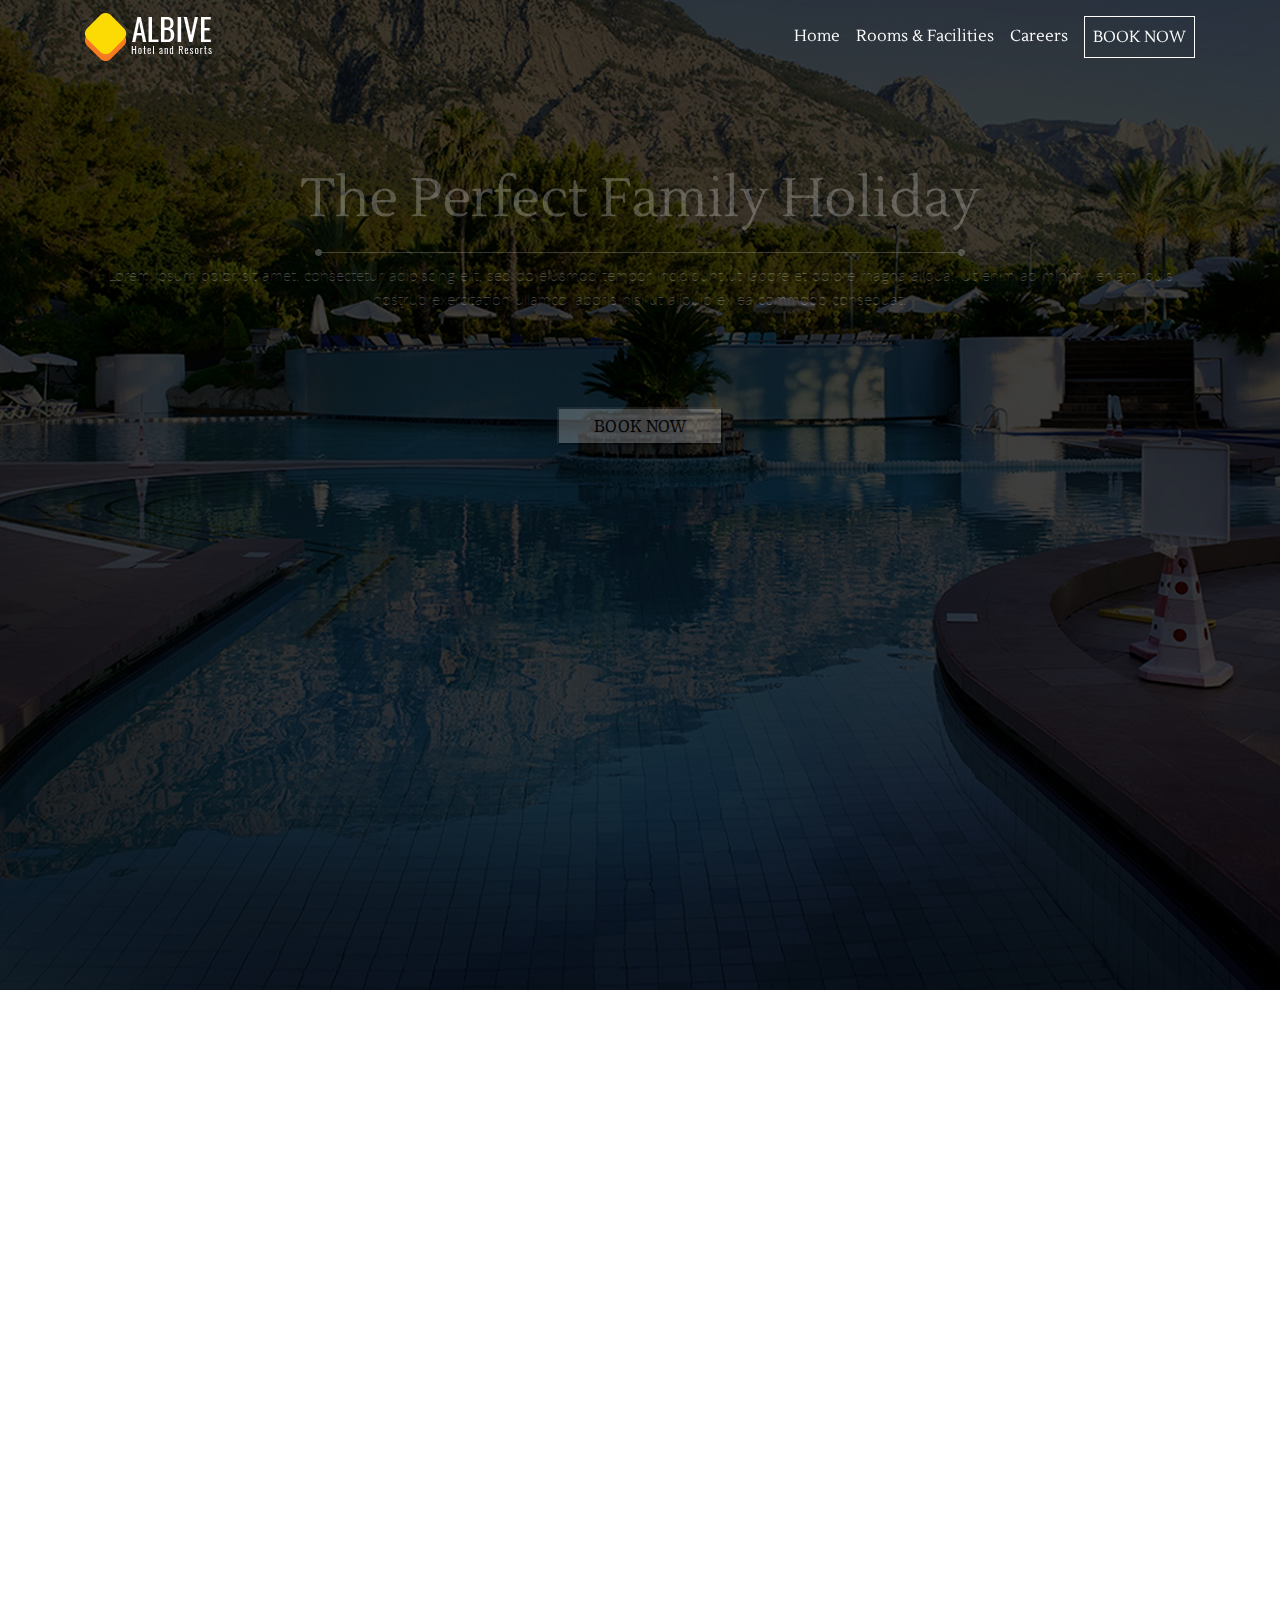
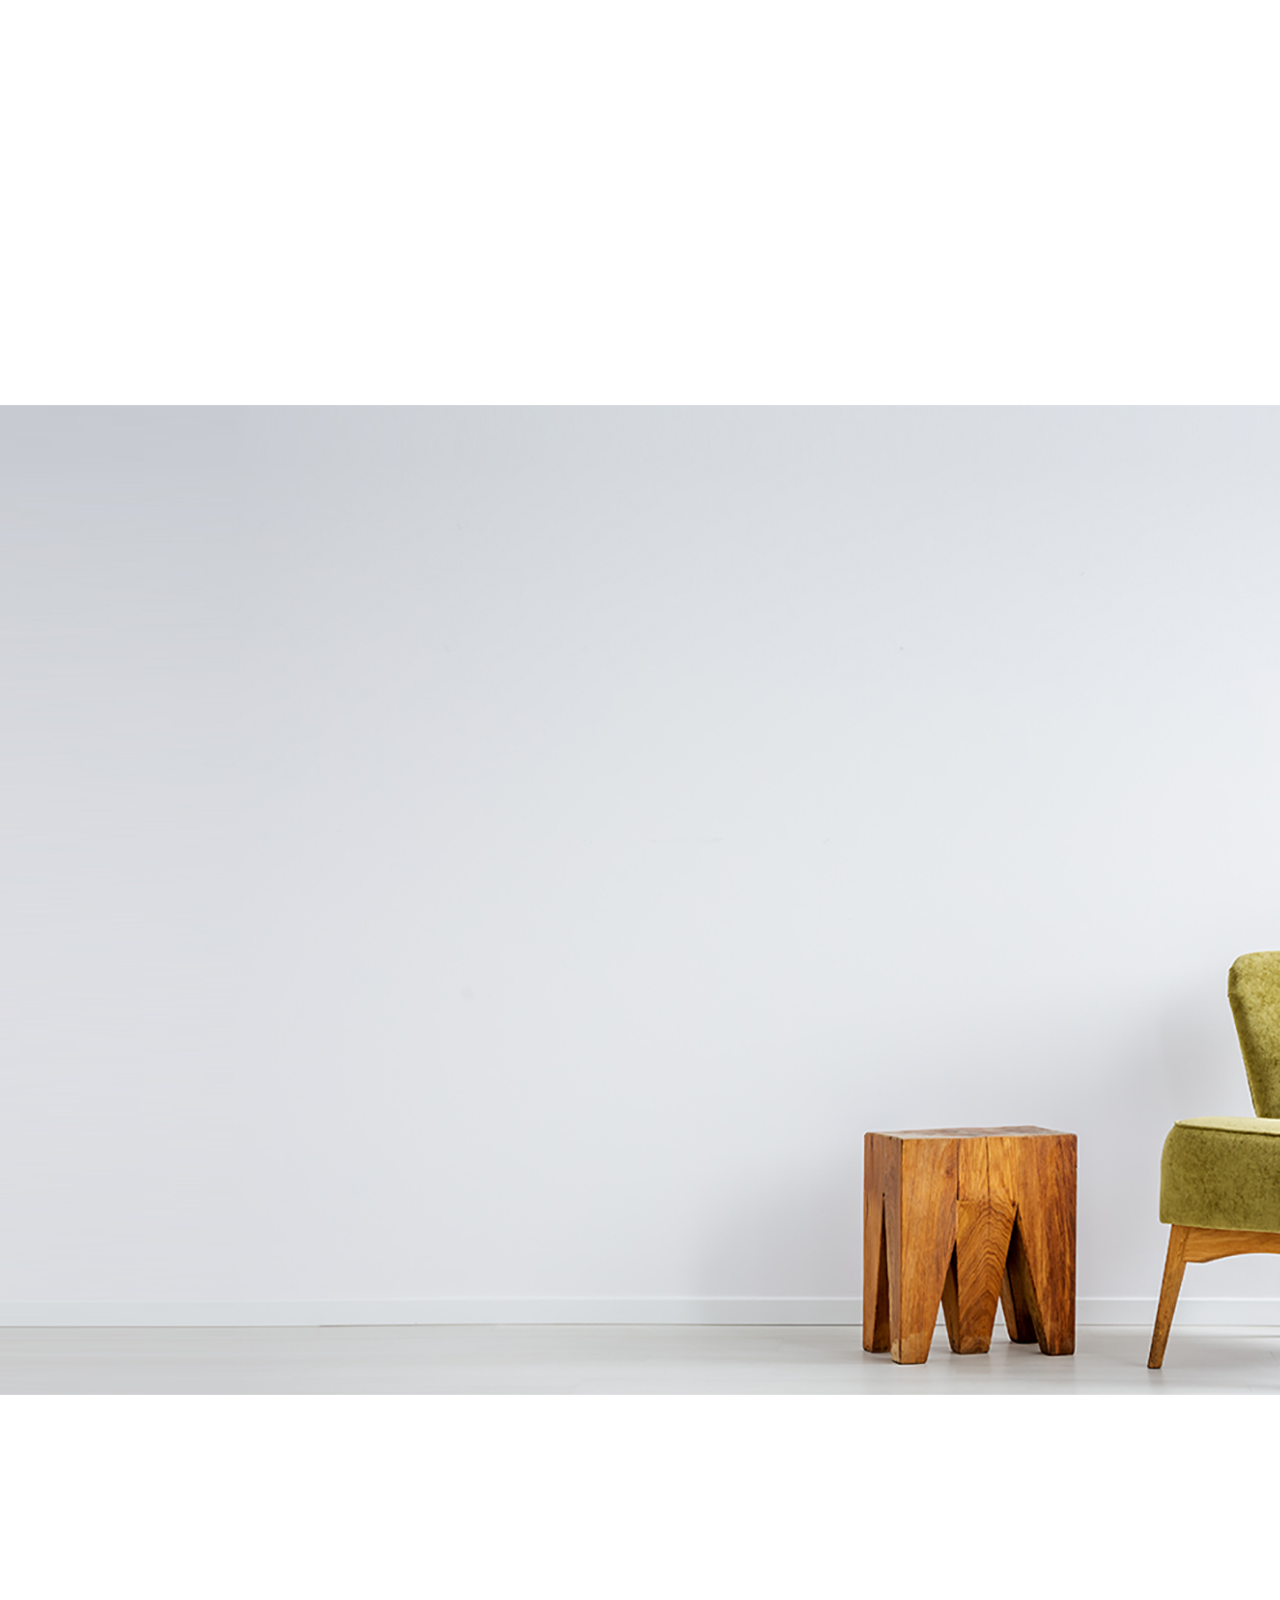
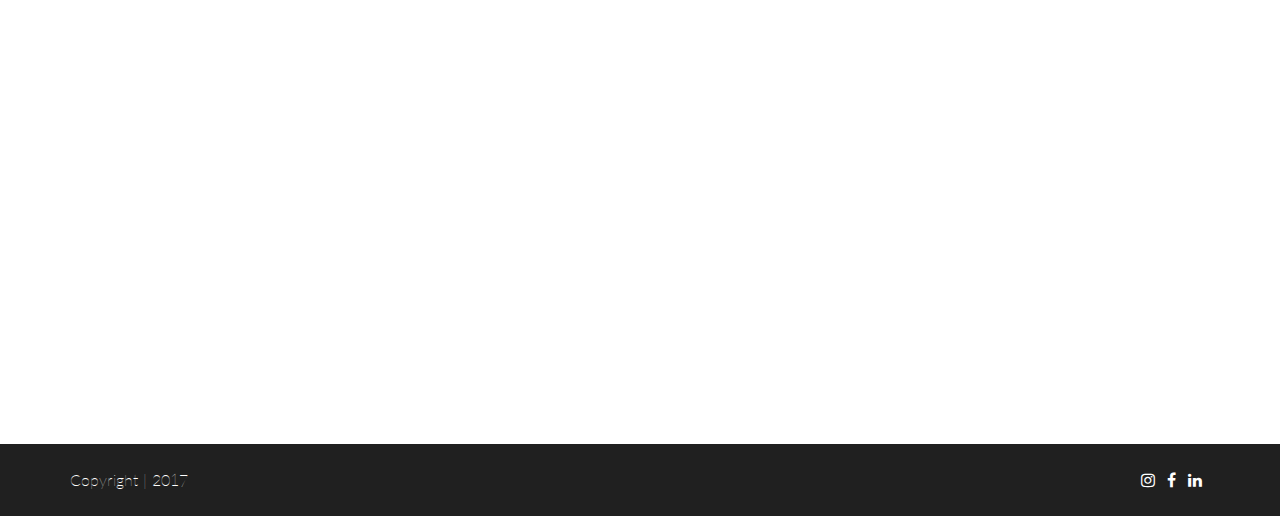
==== commit fdfad63c: "Update index.html" ====
--- a/index.html
+++ b/index.html
@@ -8,7 +8,7 @@
     <meta name="description" content="">
     <meta name="author" content="">
 
-    <title>Template 1</title>
+    <title>Albive Hotel & Restaurant</title>
 
     <!-- Bootstrap core CSS -->
     <link href="vendor/bootstrap/css/bootstrap.min.css" rel="stylesheet">
